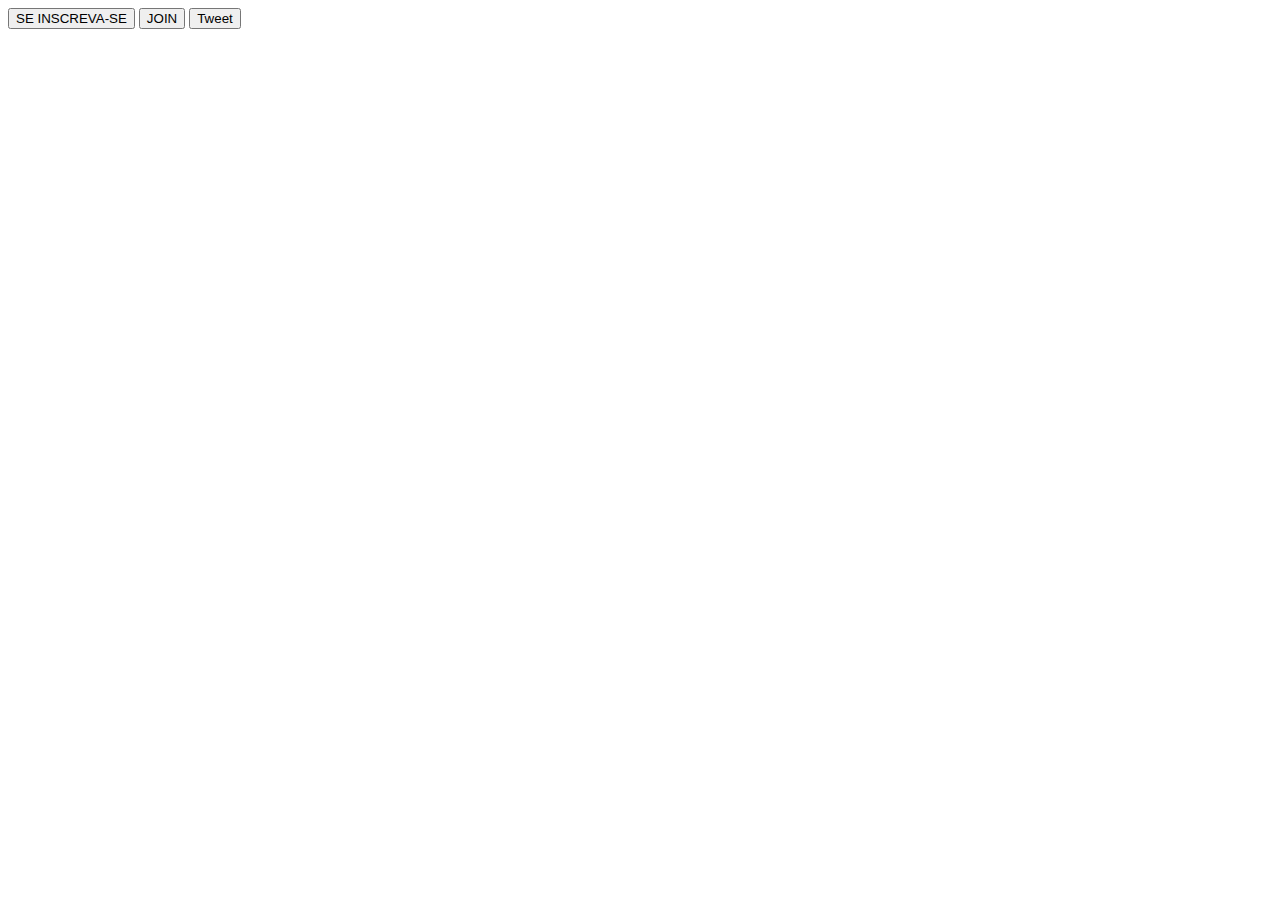
==== buttons.html @ 290ce882 "Página HTML do Projetinho" ====
<!DOCTYPE html>
<html lang="en">
<head>
    <meta charset="UTF-8">
    <meta http-equiv="X-UA-Compatible" content="IE=edge">
    <meta name="viewport" content="width=device-width, initial-scale=1.0">
    <title>Document</title>
    <link rel="stylesheet" href="./stylesheet.css"></link>   
</head>
<body>
    <header class="Cabeçalho">
        <button class="subscribe-button">SE INSCREVA-SE</button>
        <button class="join-button">JOIN</button>
        <button class="tweet-button">Tweet</button>
    </header>
</body>
</html>
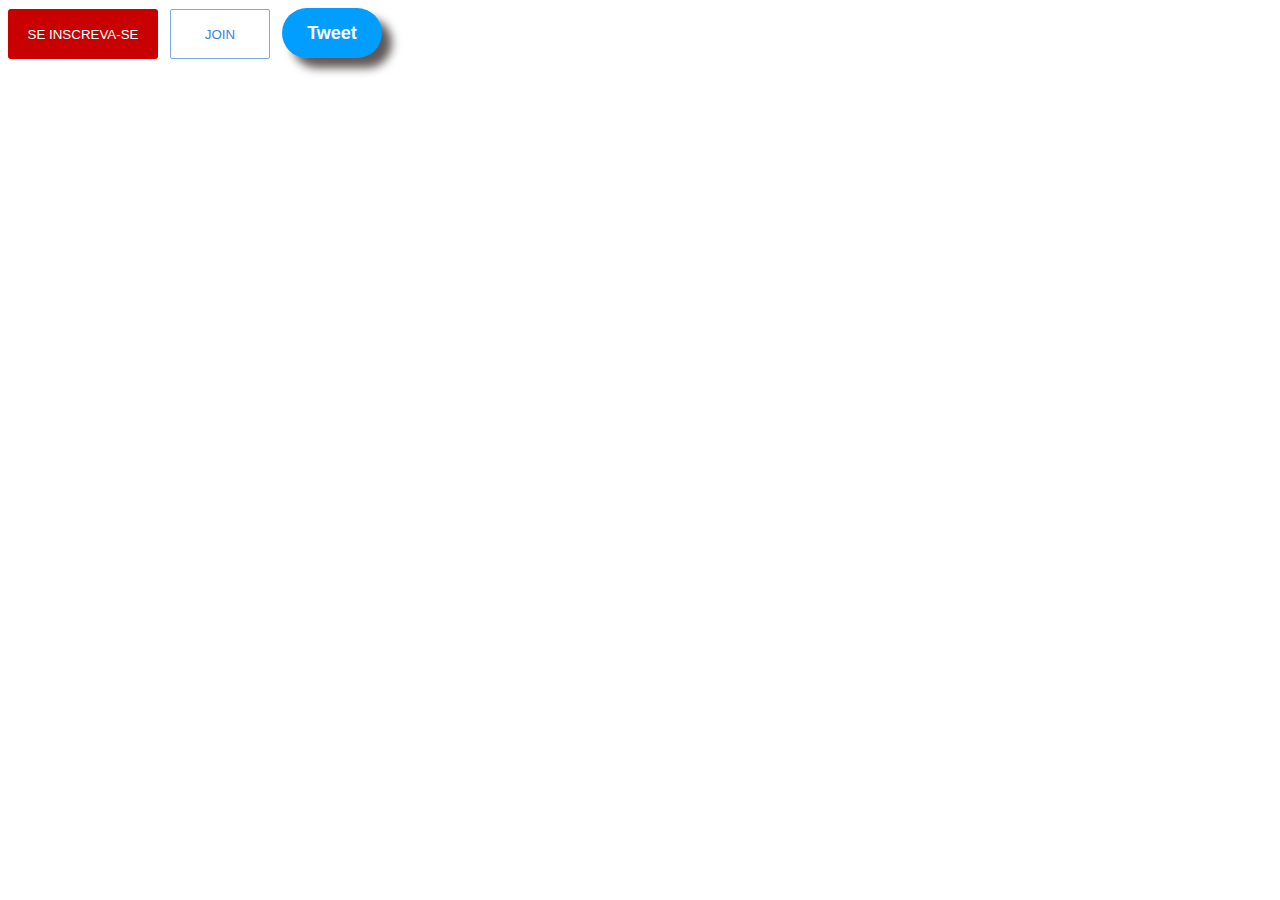
==== commit 2c92f686: "Botões Responsivos" ====
--- a/buttons.html
+++ b/buttons.html
@@ -8,10 +8,8 @@
     <link rel="stylesheet" href="./stylesheet.css"></link>   
 </head>
 <body>
-    <header class="Cabeçalho">
-        <button class="subscribe-button">SE INSCREVA-SE</button>
-        <button class="join-button">JOIN</button>
-        <button class="tweet-button">Tweet</button>
-    </header>
+    <button class="subscribe-button">SE INSCREVA-SE</button>
+    <button class="join-button">JOIN</button>
+    <button class="tweet-button">Tweet</button>
 </body>
 </html>--- a/stylesheet.css
+++ b/stylesheet.css
@@ -0,0 +1,71 @@
+
+.subscribe-button
+{
+    background-color: rgb(200, 0, 0);
+    color: white;
+    border: none;
+    height: 50px;
+    width: 150px;
+    border-radius: 3px;
+    cursor: pointer;
+    margin-right: 8px;
+    transition: opacity 1s;      
+}
+
+.subscribe-button:hover
+{
+    opacity: 0.8;
+}
+
+.subscribe-button:active
+{
+    opacity: 0.5;
+}
+
+.join-button
+{
+    background-color: white;
+    border-color: rgb(125, 169, 235);
+    border-radius: 2px;
+    border-style: solid;
+    border-width: 1px;
+    color: rgb(56, 128, 236);
+    height: 50px;
+    width: 100px;
+    cursor: pointer;
+    transition: background-color 1s, color 1s;
+}
+
+.join-button:hover
+{
+    background-color: rgb(2, 158, 255);
+    color: white;
+}
+
+.join-button:active
+{
+    opacity: 0.5;
+}
+
+
+
+.tweet-button
+{
+    background-color: rgb(2, 158, 255);
+    border-width:0px;
+    color:white;
+    border-radius: 30px;
+    height: 50px;
+    width: 100px;
+    font-weight: bold;
+    font-size: 18px;    
+    cursor: pointer;
+    margin-left: 8px;
+    box-shadow: 10px 10px 10px rgb(97, 89, 89);
+}
+
+.tweet-button:hover
+{
+
+}
+
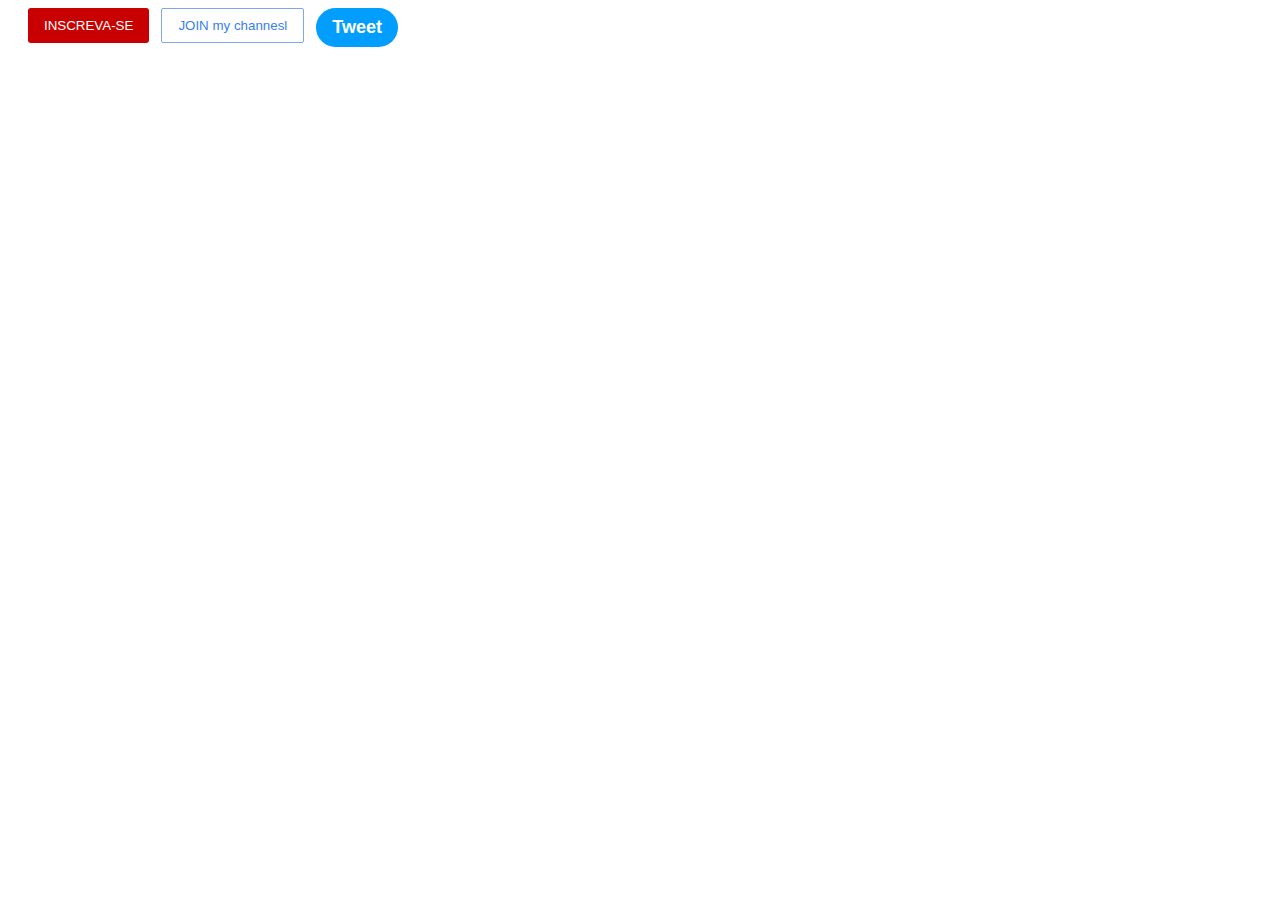
==== commit 6cd3b725: "Botões Finalizados" ====
--- a/buttons.html
+++ b/buttons.html
@@ -8,8 +8,8 @@
     <link rel="stylesheet" href="./stylesheet.css"></link>   
 </head>
 <body>
-    <button class="subscribe-button">SE INSCREVA-SE</button>
-    <button class="join-button">JOIN</button>
+    <button class="subscribe-button">INSCREVA-SE</button>
+    <button class="join-button">JOIN my channesl</button>
     <button class="tweet-button">Tweet</button>
 </body>
 </html>--- a/stylesheet.css
+++ b/stylesheet.css
@@ -4,12 +4,16 @@
     background-color: rgb(200, 0, 0);
     color: white;
     border: none;
-    height: 50px;
-    width: 150px;
     border-radius: 3px;
     cursor: pointer;
+    margin-left: 20px;
     margin-right: 8px;
-    transition: opacity 1s;      
+    transition: opacity 1s;  
+    padding-top: 10px;
+    padding-bottom: 10px; 
+    padding-left: 16px;
+    padding-right: 16px;   
+    vertical-align: top;
 }
 
 .subscribe-button:hover
@@ -30,8 +34,11 @@
     border-style: solid;
     border-width: 1px;
     color: rgb(56, 128, 236);
-    height: 50px;
-    width: 100px;
+    padding-top: 9px;
+    padding-bottom: 9px; 
+    padding-left: 16px;
+    padding-right: 16px;  
+
     cursor: pointer;
     transition: background-color 1s, color 1s;
 }
@@ -55,17 +62,21 @@
     border-width:0px;
     color:white;
     border-radius: 30px;
-    height: 50px;
-    width: 100px;
+    padding-top: 9px;
+    padding-bottom: 9px; 
+    padding-left: 16px;
+    padding-right: 16px; 
     font-weight: bold;
     font-size: 18px;    
     cursor: pointer;
     margin-left: 8px;
-    box-shadow: 10px 10px 10px rgb(97, 89, 89);
+    vertical-align: top;
+    transition: box-shadow 0.5s;
+    
 }
 
 .tweet-button:hover
 {
-
+    box-shadow: 5px 5px 10px rgb(121, 119, 119);
 }
 
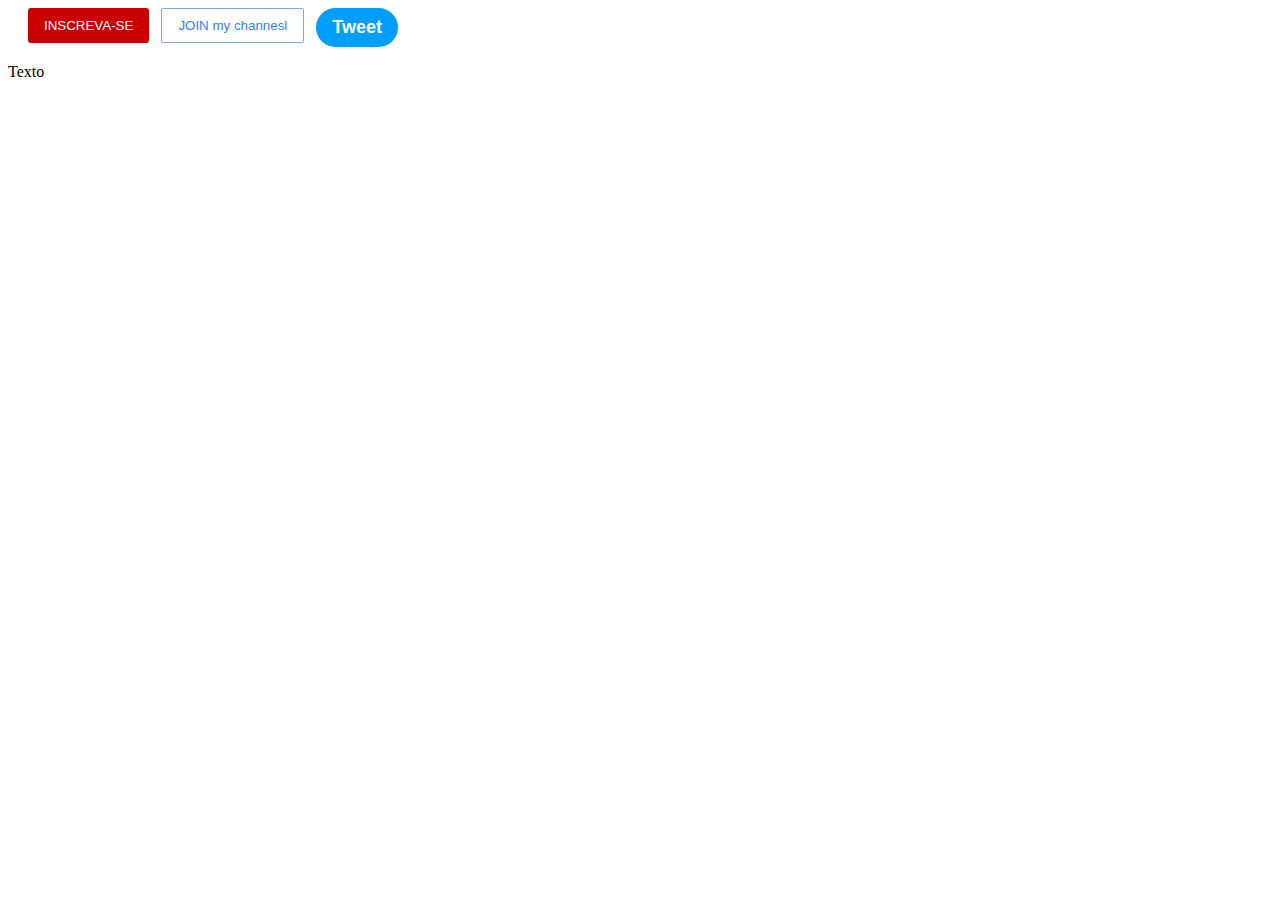
==== commit 4caa46e8: "Desfazendo alterações do Pull mal sucedido" ====
--- a/buttons.html
+++ b/buttons.html
@@ -4,12 +4,13 @@
     <meta charset="UTF-8">
     <meta http-equiv="X-UA-Compatible" content="IE=edge">
     <meta name="viewport" content="width=device-width, initial-scale=1.0">
-    <title>Document</title>
+    <title>Buttons Practice</title>
     <link rel="stylesheet" href="./stylesheet.css"></link>   
 </head>
 <body>
     <button class="subscribe-button">INSCREVA-SE</button>
     <button class="join-button">JOIN my channesl</button>
     <button class="tweet-button">Tweet</button>
+    <p class="barra">Texto</p>
 </body>
 </html>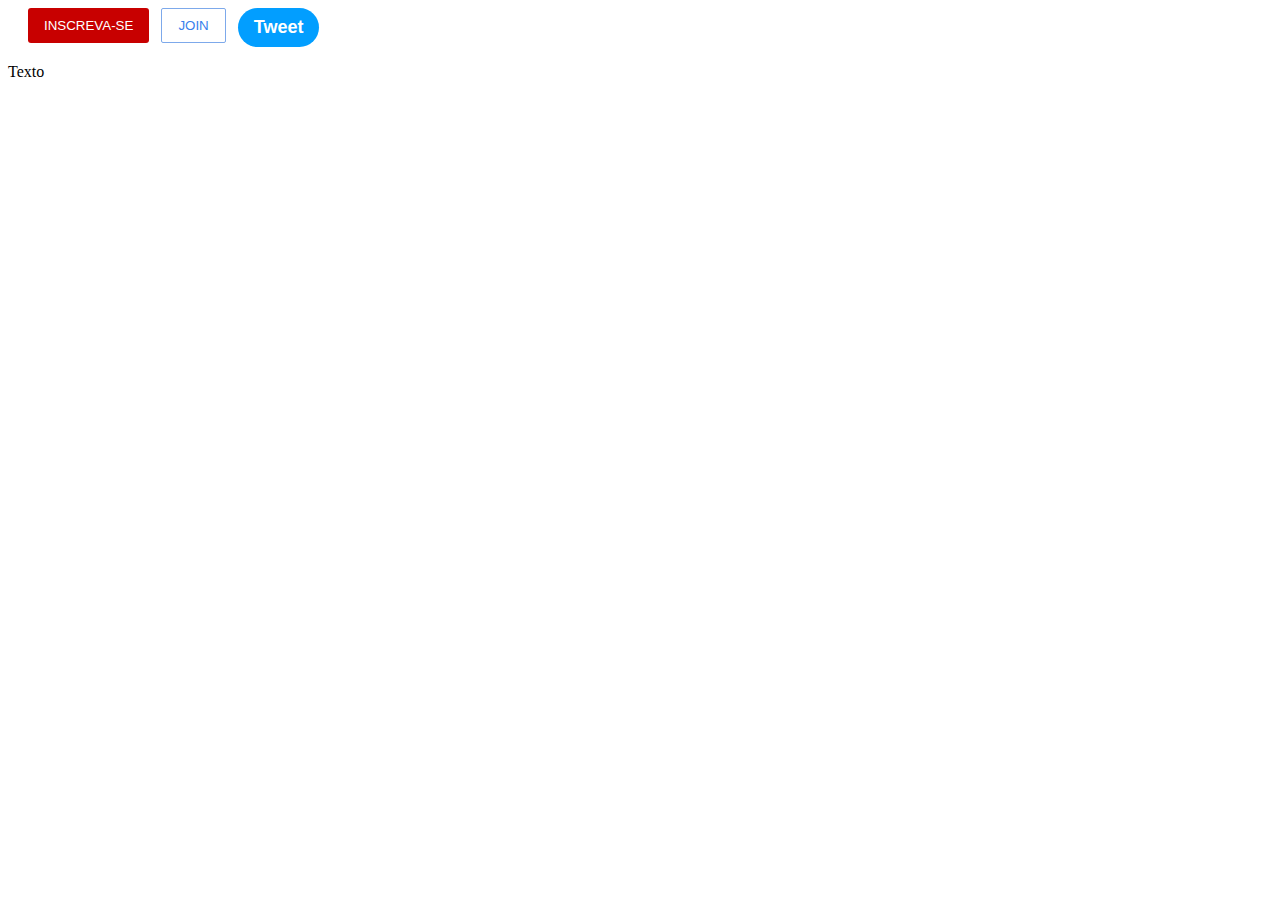
==== commit 4e68a71c: "Criado o diretório 'Styles' contendo todas as folhas de estilo do projeto" ====
--- a/buttons.html
+++ b/buttons.html
@@ -5,11 +5,11 @@
     <meta http-equiv="X-UA-Compatible" content="IE=edge">
     <meta name="viewport" content="width=device-width, initial-scale=1.0">
     <title>Buttons Practice</title>
-    <link rel="stylesheet" href="./stylesheet.css"></link>   
+    <link rel="stylesheet" href="./Styles/buttons.css"></link>   
 </head>
 <body>
     <button class="subscribe-button">INSCREVA-SE</button>
-    <button class="join-button">JOIN my channesl</button>
+    <button class="join-button">JOIN</button>
     <button class="tweet-button">Tweet</button>
     <p class="barra">Texto</p>
 </body>
--- a/Styles/buttons.css
+++ b/Styles/buttons.css
@@ -0,0 +1,82 @@
+
+.subscribe-button
+{
+    background-color: rgb(200, 0, 0);
+    color: white;
+    border: none;
+    border-radius: 3px;
+    cursor: pointer;
+    margin-left: 20px;
+    margin-right: 8px;
+    transition: opacity 1s;  
+    padding-top: 10px;
+    padding-bottom: 10px; 
+    padding-left: 16px;
+    padding-right: 16px;   
+    vertical-align: top;
+}
+
+.subscribe-button:hover
+{
+    opacity: 0.8;
+}
+
+.subscribe-button:active
+{
+    opacity: 0.5;
+}
+
+.join-button
+{
+    background-color: white;
+    border-color: rgb(125, 169, 235);
+    border-radius: 2px;
+    border-style: solid;
+    border-width: 1px;
+    color: rgb(56, 128, 236);
+    padding-top: 9px;
+    padding-bottom: 9px; 
+    padding-left: 16px;
+    padding-right: 16px;  
+
+    cursor: pointer;
+    transition: background-color 1s, color 1s;
+}
+
+.join-button:hover
+{
+    background-color: rgb(2, 158, 255);
+    color: white;
+}
+
+.join-button:active
+{
+    opacity: 0.5;
+}
+
+
+
+.tweet-button
+{
+    background-color: rgb(2, 158, 255);
+    border-width:0px;
+    color:white;
+    border-radius: 30px;
+    padding-top: 9px;
+    padding-bottom: 9px; 
+    padding-left: 16px;
+    padding-right: 16px; 
+    font-weight: bold;
+    font-size: 18px;    
+    cursor: pointer;
+    margin-left: 8px;
+    vertical-align: top;
+    transition: box-shadow 0.5s;
+    
+}
+
+.tweet-button:hover
+{
+    box-shadow: 5px 5px 10px rgb(121, 119, 119);
+}
+
